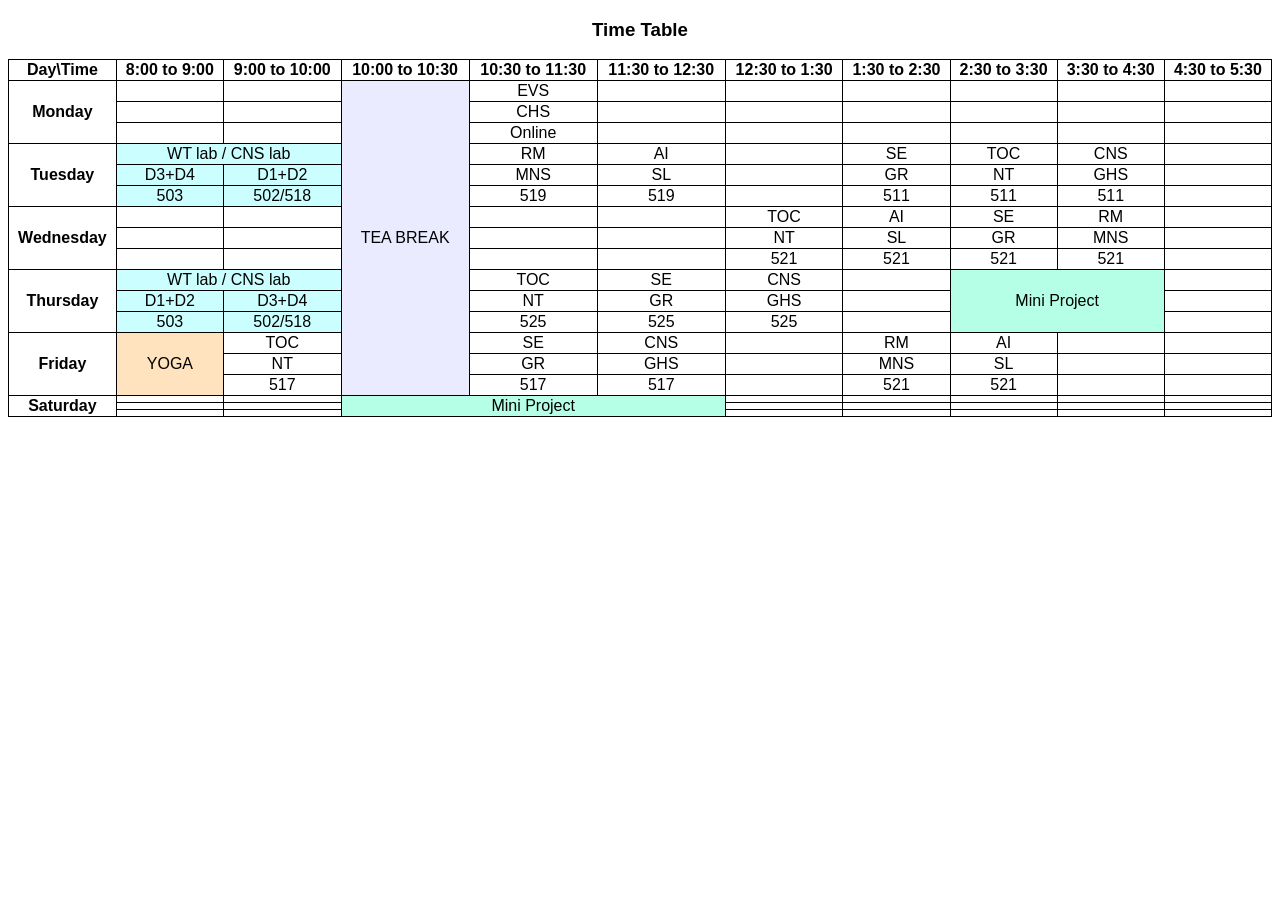
==== index.html @ 29b98400 "Rename timetable.html to index.html" ====
<!DOCTYPE html>
<head>
    <title>Time table</title>
    <style>
        body{
            font-family: Arial, Helvetica, sans-serif;
        }
        .tt {
            width: 100%;
            border-collapse: collapse;
        }
        th, td {
                border: 1px solid black;
                text-align: center;
        }

        h3 {
            text-align:center;
        }

        .lab {
            background-color: rgb(203, 255, 255);
        }

        .yoga {
            background-color: rgb(255, 227, 191);
        }

        .mini-p {
            background-color: rgb(182, 255, 231);
        }

        .tbreak {
            background-color: rgb(235, 235, 255);
        }

    </style>
</head>

<body>
    <header>
        <h3>Time Table</h3>
    </header>
    <table class="tt">
        <tr>
            <th>Day\Time</th>
            <th>8:00 to 9:00</th>
            <th>9:00 to 10:00</th>
            <th>10:00 to 10:30</th>
            <th>10:30 to 11:30</th>
            <th>11:30 to 12:30</th>
            <th>12:30 to 1:30</th>
            <th>1:30 to 2:30</th>
            <th>2:30 to 3:30</th>
            <th>3:30 to 4:30</th>
            <th>4:30 to 5:30</th>
        </tr>

        <div class="Monday">
            <tr>
                <th rowspan="3">Monday</th>
                <td></td>
                <td></td>
                <td rowspan="15", class="tbreak">TEA BREAK</td>
                <td>EVS</td>
                <td></td>
                <td></td>
                <td></td>
                <td></td>
                <td></td>
                <td></td>
            </tr>
            <tr>
                <td></td>
                <td></td>
                <td>CHS</td>
                <td></td>
                <td></td>
                <td></td>
                <td></td>
                <td></td>
                <td></td>
            </tr>
            <tr>
                <td></td>
                <td></td>
                <td>Online</td>
                <td></td>
                <td></td>
                <td></td>
                <td></td>
                <td></td>
                <td></td>
            </tr>
        </div>

        <div class="Tuesday">
            <tr>
                <th rowspan="3">Tuesday</th>
                <td colspan="2", class="lab">WT lab / CNS lab</td>
                <td>RM</td>
                <td>AI</td>
                <td></td>
                <td>SE</td>
                <td>TOC</td>
                <td>CNS</td>
                <td></td>
            </tr>
            <tr>
                <td class="lab">D3+D4</td>
                <td class="lab">D1+D2</td>
                <td>MNS</td>
                <td>SL</td>
                <td></td>
                <td>GR</td>
                <td>NT</td>
                <td>GHS</td>
                <td></td>
            </tr>
            <tr>
                <td class="lab">503</td>
                <td class="lab">502/518</td>
                <td>519</td>
                <td>519</td>
                <td></td>
                <td>511</td>
                <td>511</td>
                <td>511</td>
                <td></td>
            </tr>
        </div>

        <div class="Wednesday">
            <tr>
                <th rowspan="3">Wednesday</th>
                <td></td>
                <td></td>
                <td></td>
                <td></td>
                <td>TOC</td>
                <td>AI</td>
                <td>SE</td>
                <td>RM</td>
                <td></td>
            </tr>
            <tr>
                <td></td>
                <td></td>
                <td></td>
                <td></td>
                <td>NT</td>
                <td>SL</td>
                <td>GR</td>
                <td>MNS</td>
                <td></td>
            </tr>
            <tr>
                <td></td>
                <td></td>
                <td></td>
                <td></td>
                <td>521</td>
                <td>521</td>
                <td>521</td>
                <td>521</td>
                <td></td>
            </tr>
        </div>

        <div class="Thursday">
            <tr>
                <th rowspan="3">Thursday</th>
                <td colspan="2", class="lab">WT lab / CNS lab</td>
                <td>TOC</td>
                <td>SE</td>
                <td>CNS</td>
                <td></td>
                <td colspan="2", rowspan="3", class="mini-p">Mini Project</td>
                <td></td>
            </tr>
            <tr>
                <td class="lab">D1+D2</td>
                <td class="lab">D3+D4</td>
                <td>NT</td>
                <td>GR</td>
                <td>GHS</td>
                <td></td>
                <td></td>
            </tr>
            <tr>
                <td class="lab">503</td>
                <td class="lab">502/518</td>
                <td>525</td>
                <td>525</td>
                <td>525</td>
                <td></td>
                <td></td>
            </tr>
        </div>

        <div class="Friday">
            <tr>
                <th rowspan="3">Friday</th>
                <td rowspan="3" class="yoga">YOGA</td>
                <td>TOC</td>
                <td>SE</td>
                <td>CNS</td>
                <td></td>
                <td>RM</td>
                <td>AI</td>
                <td></td>
                <td></td>
            </tr>
            <tr>
                <td>NT</td>
                <td>GR</td>
                <td>GHS</td>
                <td></td>
                <td>MNS</td>
                <td>SL</td>
                <td></td>
                <td></td>
            </tr>
            <tr>
                <td>517</td>
                <td>517</td>
                <td>517</td>
                <td></td>
                <td>521</td>
                <td>521</td>
                <td></td>
                <td></td>
            </tr>
        </div>

        <div class="Saturday">
            <tr>
                <th rowspan="3">Saturday</th>
                <td></td>
                <td></td>
                <td colspan="3", rowspan="3" class="mini-p">Mini Project</td>
                <td></td>
                <td></td>
                <td></td>
                <td></td>
                <td></td>
            </tr>
            <tr>
                <td></td>
                <td></td>
                <td></td>
                <td></td>
                <td></td>
                <td></td>
                <td></td>
            </tr>
            <tr>
                <td></td>
                <td></td>
                <td></td>
                <td></td>
                <td></td>
                <td></td>
                <td></td>
            </tr>
        </div>
    </table>

</body>
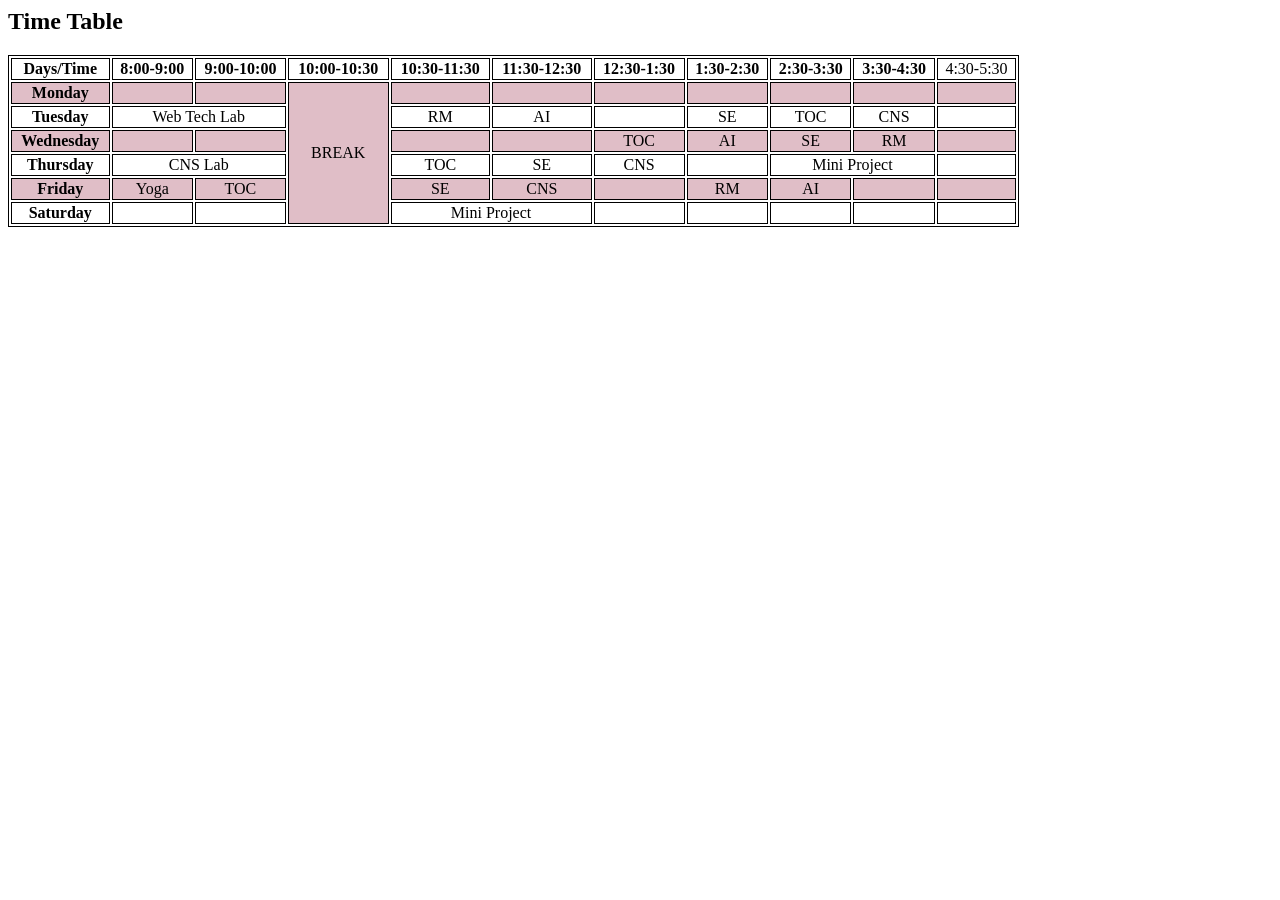
==== commit a5d9910f: "Update index.html" ====
--- a/index.html
+++ b/index.html
@@ -1,269 +1,104 @@
-<!DOCTYPE html>
-<head>
-    <title>Time table</title>
-    <style>
-        body{
-            font-family: Arial, Helvetica, sans-serif;
-        }
-        .tt {
-            width: 100%;
-            border-collapse: collapse;
-        }
-        th, td {
-                border: 1px solid black;
-                text-align: center;
-        }
-
-        h3 {
-            text-align:center;
-        }
-
-        .lab {
-            background-color: rgb(203, 255, 255);
-        }
-
-        .yoga {
-            background-color: rgb(255, 227, 191);
-        }
-
-        .mini-p {
-            background-color: rgb(182, 255, 231);
-        }
-
-        .tbreak {
-            background-color: rgb(235, 235, 255);
-        }
-
-    </style>
-</head>
-
-<body>
-    <header>
-        <h3>Time Table</h3>
-    </header>
-    <table class="tt">
-        <tr>
-            <th>Day\Time</th>
-            <th>8:00 to 9:00</th>
-            <th>9:00 to 10:00</th>
-            <th>10:00 to 10:30</th>
-            <th>10:30 to 11:30</th>
-            <th>11:30 to 12:30</th>
-            <th>12:30 to 1:30</th>
-            <th>1:30 to 2:30</th>
-            <th>2:30 to 3:30</th>
-            <th>3:30 to 4:30</th>
-            <th>4:30 to 5:30</th>
-        </tr>
-
-        <div class="Monday">
+<html>
+    <head>
+        <style>
+            body{
+                font-family:'Times New Roman';
+            }
+            table, th, td {
+                  border: 1px solid black;
+                  text-align: center;
+}
+            tr:nth-child(even) {
+  background-color: #e0bec7;
+            }
+        </style>
+        <title>Time Table</title>
+    </head>
+    <body>
+        <h2>Time Table</h2>
+        <table style="width:80%">
             <tr>
-                <th rowspan="3">Monday</th>
-                <td></td>
-                <td></td>
-                <td rowspan="15", class="tbreak">TEA BREAK</td>
-                <td>EVS</td>
-                <td></td>
-                <td></td>
-                <td></td>
-                <td></td>
-                <td></td>
-                <td></td>
+                <th>Days/Time</th>
+                <th>8:00-9:00</th>
+                <th>9:00-10:00</th>
+                <th>10:00-10:30</th>
+                <th>10:30-11:30</th>
+                <th>11:30-12:30</th>
+                <th>12:30-1:30</th>
+                <th>1:30-2:30</th>
+                <th>2:30-3:30</th>
+                <th>3:30-4:30</th>
+                <td>4:30-5:30</td>
             </tr>
             <tr>
-                <td></td>
-                <td></td>
-                <td>CHS</td>
-                <td></td>
-                <td></td>
-                <td></td>
-                <td></td>
-                <td></td>
-                <td></td>
+                <th> Monday </th>
+                <td> </td>
+                <td> </td>
+                <td rowspan="6"> BREAK</td>
+                <td> </td>
+                <td> </td>
+                <td> </td>
+                <td> </td>
+                <td> </td>
+                <td> </td>
+                <td> </td>
             </tr>
             <tr>
-                <td></td>
-                <td></td>
-                <td>Online</td>
-                <td></td>
-                <td></td>
-                <td></td>
-                <td></td>
-                <td></td>
-                <td></td>
-            </tr>
-        </div>
-
-        <div class="Tuesday">
-            <tr>
-                <th rowspan="3">Tuesday</th>
-                <td colspan="2", class="lab">WT lab / CNS lab</td>
+                <th> Tuesday </th>
+                <td colspan="2"> Web Tech Lab</th>
                 <td>RM</td>
                 <td>AI</td>
-                <td></td>
+                <td> </td>
                 <td>SE</td>
                 <td>TOC</td>
                 <td>CNS</td>
-                <td></td>
+                <td> </td>
             </tr>
-            <tr>
-                <td class="lab">D3+D4</td>
-                <td class="lab">D1+D2</td>
-                <td>MNS</td>
-                <td>SL</td>
-                <td></td>
-                <td>GR</td>
-                <td>NT</td>
-                <td>GHS</td>
-                <td></td>
-            </tr>
-            <tr>
-                <td class="lab">503</td>
-                <td class="lab">502/518</td>
-                <td>519</td>
-                <td>519</td>
-                <td></td>
-                <td>511</td>
-                <td>511</td>
-                <td>511</td>
-                <td></td>
-            </tr>
-        </div>
-
-        <div class="Wednesday">
-            <tr>
-                <th rowspan="3">Wednesday</th>
-                <td></td>
-                <td></td>
-                <td></td>
-                <td></td>
+             <tr>
+                <th> Wednesday </th>
+                <td> </th>
+                <td> </td>
+                <td> </td>
+                <td> </td>
                 <td>TOC</td>
                 <td>AI</td>
                 <td>SE</td>
                 <td>RM</td>
-                <td></td>
+                <td> </td>
             </tr>
             <tr>
-                <td></td>
-                <td></td>
-                <td></td>
-                <td></td>
-                <td>NT</td>
-                <td>SL</td>
-                <td>GR</td>
-                <td>MNS</td>
-                <td></td>
+                <th>Thursday </th>
+                <td colspan="2"> CNS Lab </td>
+                <td>TOC</td>
+                <td>SE </td>
+                <td>CNS</td>
+                <td> </td>
+                <td colspan="2"> Mini Project</td>
+                <td> </td>
             </tr>
             <tr>
-                <td></td>
-                <td></td>
-                <td></td>
-                <td></td>
-                <td>521</td>
-                <td>521</td>
-                <td>521</td>
-                <td>521</td>
-                <td></td>
-            </tr>
-        </div>
-
-        <div class="Thursday">
-            <tr>
-                <th rowspan="3">Thursday</th>
-                <td colspan="2", class="lab">WT lab / CNS lab</td>
+                <th>Friday </th>
+                <td> Yoga </td>
                 <td>TOC</td>
-                <td>SE</td>
+                <td>SE </td>
                 <td>CNS</td>
-                <td></td>
-                <td colspan="2", rowspan="3", class="mini-p">Mini Project</td>
-                <td></td>
+                <td> </td>
+                <td>RM</td>
+                <td> AI </td>
+                <td> </td>
+                <td> </td>
             </tr>
             <tr>
-                <td class="lab">D1+D2</td>
-                <td class="lab">D3+D4</td>
-                <td>NT</td>
-                <td>GR</td>
-                <td>GHS</td>
-                <td></td>
-                <td></td>
+                <th>Saturday </th>
+                <td> </td>
+                <td> </td>
+                <td colspan="2"> Mini Project </td>
+                <td> </td>
+                <td> </td>
+                <td> </td>
+                <td> </td>
+                <td> </td>
             </tr>
-            <tr>
-                <td class="lab">503</td>
-                <td class="lab">502/518</td>
-                <td>525</td>
-                <td>525</td>
-                <td>525</td>
-                <td></td>
-                <td></td>
-            </tr>
-        </div>
-
-        <div class="Friday">
-            <tr>
-                <th rowspan="3">Friday</th>
-                <td rowspan="3" class="yoga">YOGA</td>
-                <td>TOC</td>
-                <td>SE</td>
-                <td>CNS</td>
-                <td></td>
-                <td>RM</td>
-                <td>AI</td>
-                <td></td>
-                <td></td>
-            </tr>
-            <tr>
-                <td>NT</td>
-                <td>GR</td>
-                <td>GHS</td>
-                <td></td>
-                <td>MNS</td>
-                <td>SL</td>
-                <td></td>
-                <td></td>
-            </tr>
-            <tr>
-                <td>517</td>
-                <td>517</td>
-                <td>517</td>
-                <td></td>
-                <td>521</td>
-                <td>521</td>
-                <td></td>
-                <td></td>
-            </tr>
-        </div>
-
-        <div class="Saturday">
-            <tr>
-                <th rowspan="3">Saturday</th>
-                <td></td>
-                <td></td>
-                <td colspan="3", rowspan="3" class="mini-p">Mini Project</td>
-                <td></td>
-                <td></td>
-                <td></td>
-                <td></td>
-                <td></td>
-            </tr>
-            <tr>
-                <td></td>
-                <td></td>
-                <td></td>
-                <td></td>
-                <td></td>
-                <td></td>
-                <td></td>
-            </tr>
-            <tr>
-                <td></td>
-                <td></td>
-                <td></td>
-                <td></td>
-                <td></td>
-                <td></td>
-                <td></td>
-            </tr>
-        </div>
-    </table>
-
-</body>
+        </table>
+    </body>
+</html>
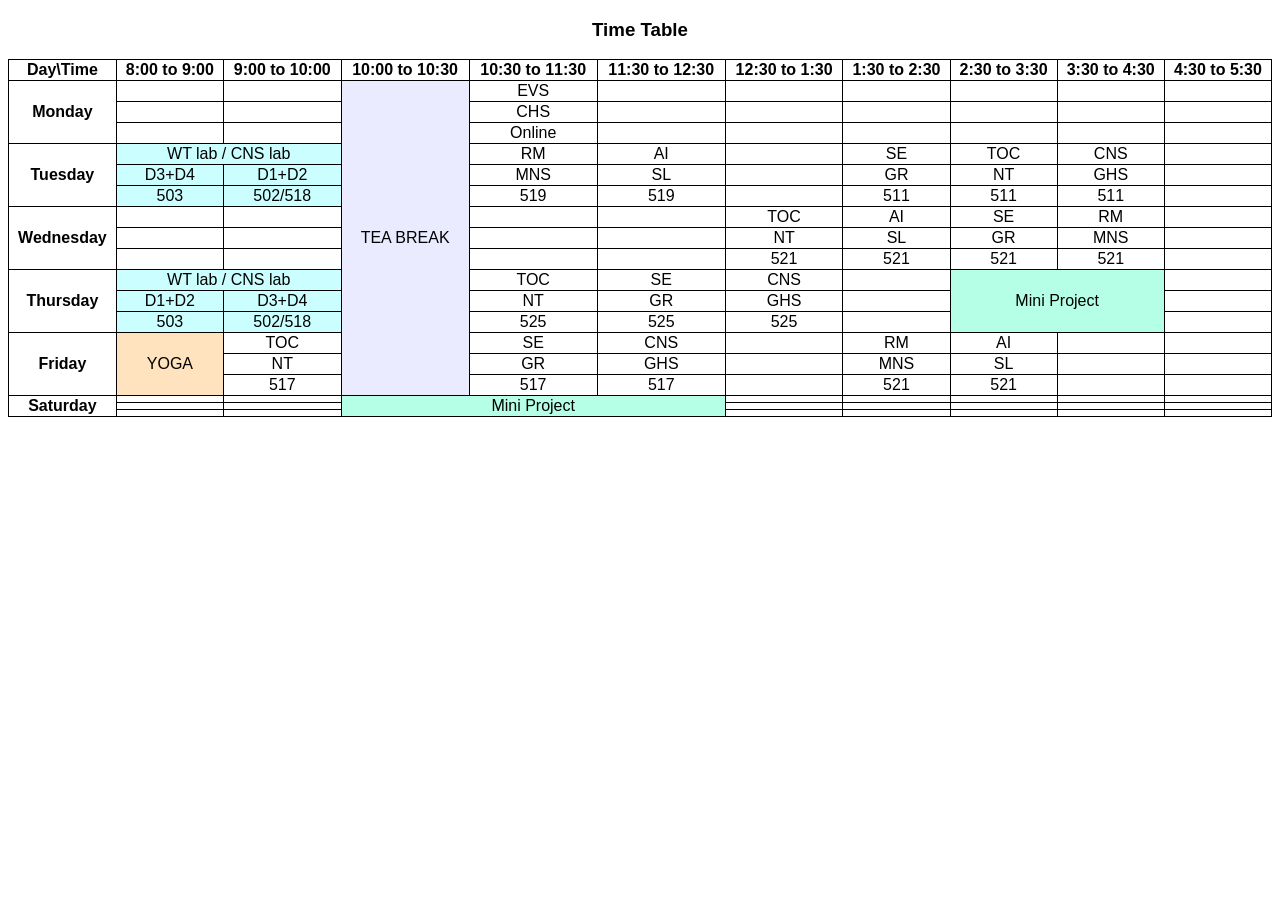
==== commit 5731ce7d: "Update index.html" ====
--- a/index.html
+++ b/index.html
@@ -1,104 +1,269 @@
-<html>
-    <head>
-        <style>
-            body{
-                font-family:'Times New Roman';
-            }
-            table, th, td {
-                  border: 1px solid black;
-                  text-align: center;
-}
-            tr:nth-child(even) {
-  background-color: #e0bec7;
-            }
-        </style>
-        <title>Time Table</title>
-    </head>
-    <body>
-        <h2>Time Table</h2>
-        <table style="width:80%">
-            <tr>
-                <th>Days/Time</th>
-                <th>8:00-9:00</th>
-                <th>9:00-10:00</th>
-                <th>10:00-10:30</th>
-                <th>10:30-11:30</th>
-                <th>11:30-12:30</th>
-                <th>12:30-1:30</th>
-                <th>1:30-2:30</th>
-                <th>2:30-3:30</th>
-                <th>3:30-4:30</th>
-                <td>4:30-5:30</td>
-            </tr>
-            <tr>
-                <th> Monday </th>
-                <td> </td>
-                <td> </td>
-                <td rowspan="6"> BREAK</td>
-                <td> </td>
-                <td> </td>
-                <td> </td>
-                <td> </td>
-                <td> </td>
-                <td> </td>
-                <td> </td>
-            </tr>
-            <tr>
-                <th> Tuesday </th>
-                <td colspan="2"> Web Tech Lab</th>
+<!DOCTYPE html>
+<head>
+    <title>Time table</title>
+    <style>
+        body{
+            font-family: Arial, Helvetica, sans-serif;
+        }
+        .tt {
+            width: 100%;
+            border-collapse: collapse;
+        }
+        th, td {
+                border: 1px solid black;
+                text-align: center;
+        }
+
+        h3 {
+            text-align:center;
+        }
+
+        .lab {
+            background-color: rgb(203, 255, 255);
+        }
+
+        .yoga {
+            background-color: rgb(255, 227, 191);
+        }
+
+        .mini-p {
+            background-color: rgb(182, 255, 231);
+        }
+
+        .tbreak {
+            background-color: rgb(235, 235, 255);
+        }
+
+    </style>
+</head>
+
+<body>
+    <header>
+        <h3>Time Table</h3>
+    </header>
+    <table class="tt">
+        <tr>
+            <th>Day\Time</th>
+            <th>8:00 to 9:00</th>
+            <th>9:00 to 10:00</th>
+            <th>10:00 to 10:30</th>
+            <th>10:30 to 11:30</th>
+            <th>11:30 to 12:30</th>
+            <th>12:30 to 1:30</th>
+            <th>1:30 to 2:30</th>
+            <th>2:30 to 3:30</th>
+            <th>3:30 to 4:30</th>
+            <th>4:30 to 5:30</th>
+        </tr>
+
+        <div class="Monday">
+            <tr>
+                <th rowspan="3">Monday</th>
+                <td></td>
+                <td></td>
+                <td rowspan="15", class="tbreak">TEA BREAK</td>
+                <td>EVS</td>
+                <td></td>
+                <td></td>
+                <td></td>
+                <td></td>
+                <td></td>
+                <td></td>
+            </tr>
+            <tr>
+                <td></td>
+                <td></td>
+                <td>CHS</td>
+                <td></td>
+                <td></td>
+                <td></td>
+                <td></td>
+                <td></td>
+                <td></td>
+            </tr>
+            <tr>
+                <td></td>
+                <td></td>
+                <td>Online</td>
+                <td></td>
+                <td></td>
+                <td></td>
+                <td></td>
+                <td></td>
+                <td></td>
+            </tr>
+        </div>
+
+        <div class="Tuesday">
+            <tr>
+                <th rowspan="3">Tuesday</th>
+                <td colspan="2", class="lab">WT lab / CNS lab</td>
                 <td>RM</td>
                 <td>AI</td>
-                <td> </td>
+                <td></td>
                 <td>SE</td>
                 <td>TOC</td>
                 <td>CNS</td>
-                <td> </td>
-            </tr>
-             <tr>
-                <th> Wednesday </th>
-                <td> </th>
-                <td> </td>
-                <td> </td>
-                <td> </td>
+                <td></td>
+            </tr>
+            <tr>
+                <td class="lab">D3+D4</td>
+                <td class="lab">D1+D2</td>
+                <td>MNS</td>
+                <td>SL</td>
+                <td></td>
+                <td>GR</td>
+                <td>NT</td>
+                <td>GHS</td>
+                <td></td>
+            </tr>
+            <tr>
+                <td class="lab">503</td>
+                <td class="lab">502/518</td>
+                <td>519</td>
+                <td>519</td>
+                <td></td>
+                <td>511</td>
+                <td>511</td>
+                <td>511</td>
+                <td></td>
+            </tr>
+        </div>
+
+        <div class="Wednesday">
+            <tr>
+                <th rowspan="3">Wednesday</th>
+                <td></td>
+                <td></td>
+                <td></td>
+                <td></td>
                 <td>TOC</td>
                 <td>AI</td>
                 <td>SE</td>
                 <td>RM</td>
-                <td> </td>
-            </tr>
-            <tr>
-                <th>Thursday </th>
-                <td colspan="2"> CNS Lab </td>
-                <td>TOC</td>
-                <td>SE </td>
+                <td></td>
+            </tr>
+            <tr>
+                <td></td>
+                <td></td>
+                <td></td>
+                <td></td>
+                <td>NT</td>
+                <td>SL</td>
+                <td>GR</td>
+                <td>MNS</td>
+                <td></td>
+            </tr>
+            <tr>
+                <td></td>
+                <td></td>
+                <td></td>
+                <td></td>
+                <td>521</td>
+                <td>521</td>
+                <td>521</td>
+                <td>521</td>
+                <td></td>
+            </tr>
+        </div>
+
+        <div class="Thursday">
+            <tr>
+                <th rowspan="3">Thursday</th>
+                <td colspan="2", class="lab">WT lab / CNS lab</td>
+                <td>TOC</td>
+                <td>SE</td>
                 <td>CNS</td>
-                <td> </td>
-                <td colspan="2"> Mini Project</td>
-                <td> </td>
-            </tr>
-            <tr>
-                <th>Friday </th>
-                <td> Yoga </td>
-                <td>TOC</td>
-                <td>SE </td>
+                <td></td>
+                <td colspan="2", rowspan="3", class="mini-p">Mini Project</td>
+                <td></td>
+            </tr>
+            <tr>
+                <td class="lab">D1+D2</td>
+                <td class="lab">D3+D4</td>
+                <td>NT</td>
+                <td>GR</td>
+                <td>GHS</td>
+                <td></td>
+                <td></td>
+            </tr>
+            <tr>
+                <td class="lab">503</td>
+                <td class="lab">502/518</td>
+                <td>525</td>
+                <td>525</td>
+                <td>525</td>
+                <td></td>
+                <td></td>
+            </tr>
+        </div>
+
+        <div class="Friday">
+            <tr>
+                <th rowspan="3">Friday</th>
+                <td rowspan="3" class="yoga">YOGA</td>
+                <td>TOC</td>
+                <td>SE</td>
                 <td>CNS</td>
-                <td> </td>
+                <td></td>
                 <td>RM</td>
-                <td> AI </td>
-                <td> </td>
-                <td> </td>
-            </tr>
-            <tr>
-                <th>Saturday </th>
-                <td> </td>
-                <td> </td>
-                <td colspan="2"> Mini Project </td>
-                <td> </td>
-                <td> </td>
-                <td> </td>
-                <td> </td>
-                <td> </td>
-            </tr>
-        </table>
-    </body>
-</html>
+                <td>AI</td>
+                <td></td>
+                <td></td>
+            </tr>
+            <tr>
+                <td>NT</td>
+                <td>GR</td>
+                <td>GHS</td>
+                <td></td>
+                <td>MNS</td>
+                <td>SL</td>
+                <td></td>
+                <td></td>
+            </tr>
+            <tr>
+                <td>517</td>
+                <td>517</td>
+                <td>517</td>
+                <td></td>
+                <td>521</td>
+                <td>521</td>
+                <td></td>
+                <td></td>
+            </tr>
+        </div>
+
+        <div class="Saturday">
+            <tr>
+                <th rowspan="3">Saturday</th>
+                <td></td>
+                <td></td>
+                <td colspan="3", rowspan="3" class="mini-p">Mini Project</td>
+                <td></td>
+                <td></td>
+                <td></td>
+                <td></td>
+                <td></td>
+            </tr>
+            <tr>
+                <td></td>
+                <td></td>
+                <td></td>
+                <td></td>
+                <td></td>
+                <td></td>
+                <td></td>
+            </tr>
+            <tr>
+                <td></td>
+                <td></td>
+                <td></td>
+                <td></td>
+                <td></td>
+                <td></td>
+                <td></td>
+            </tr>
+        </div>
+    </table>
+
+</body>
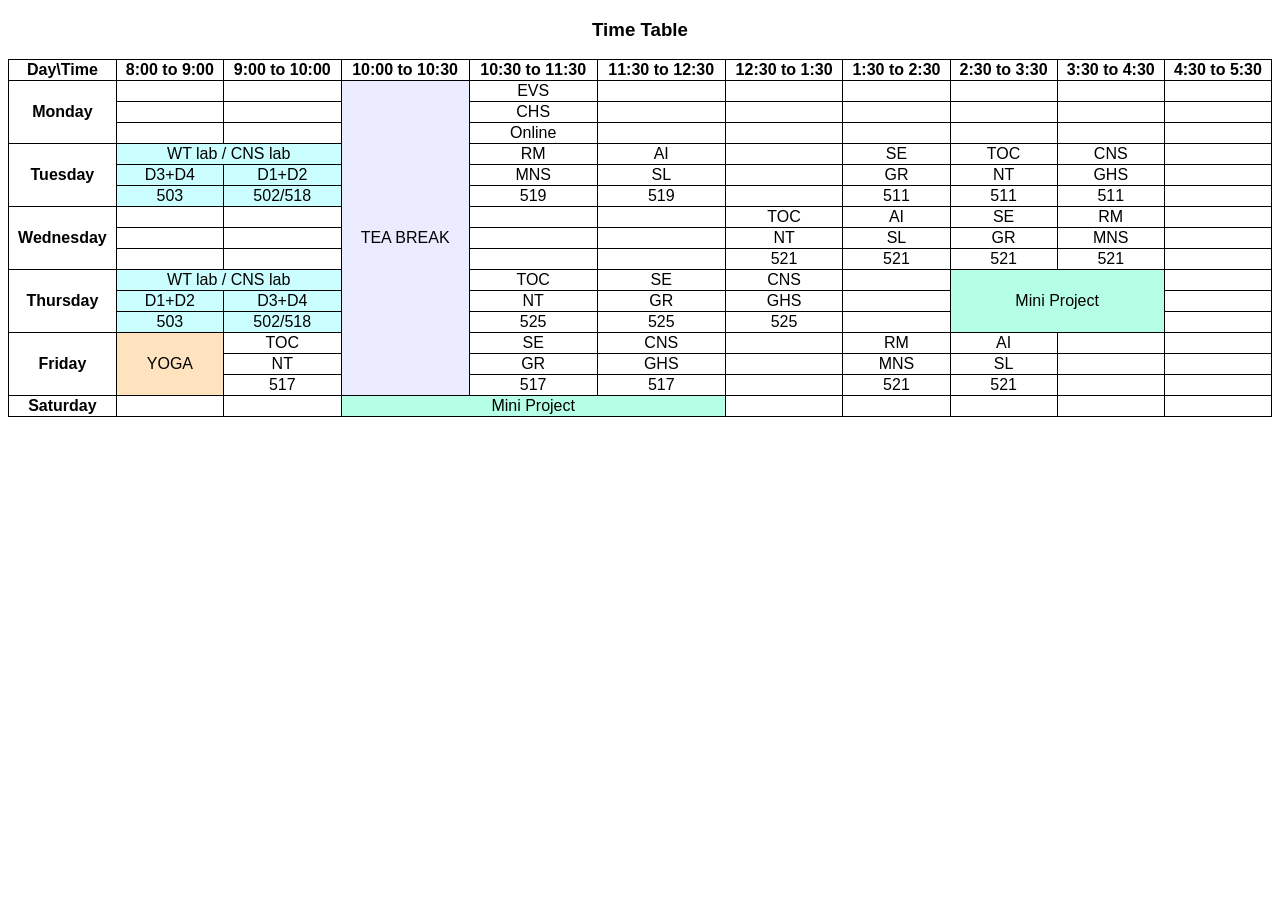
==== commit cee7fd8a: "Fix HTML structure and update title case" ====
--- a/index.html
+++ b/index.html
@@ -1,21 +1,26 @@
 <!DOCTYPE html>
+<html>
+
 <head>
-    <title>Time table</title>
+    <title>Time Table</title>
+
     <style>
-        body{
+        body {
             font-family: Arial, Helvetica, sans-serif;
         }
+
         .tt {
             width: 100%;
             border-collapse: collapse;
         }
+
         th, td {
-                border: 1px solid black;
-                text-align: center;
+            border: 1px solid black;
+            text-align: center;
         }
 
         h3 {
-            text-align:center;
+            text-align: center;
         }
 
         .lab {
@@ -33,15 +38,18 @@
         .tbreak {
             background-color: rgb(235, 235, 255);
         }
-
     </style>
 </head>
 
 <body>
+
     <header>
         <h3>Time Table</h3>
     </header>
+
     <table class="tt">
+
+        <!-- HEADER -->
         <tr>
             <th>Day\Time</th>
             <th>8:00 to 9:00</th>
@@ -56,214 +64,249 @@
             <th>4:30 to 5:30</th>
         </tr>
 
-        <div class="Monday">
-            <tr>
-                <th rowspan="3">Monday</th>
-                <td></td>
-                <td></td>
-                <td rowspan="15", class="tbreak">TEA BREAK</td>
-                <td>EVS</td>
-                <td></td>
-                <td></td>
-                <td></td>
-                <td></td>
-                <td></td>
-                <td></td>
-            </tr>
-            <tr>
-                <td></td>
-                <td></td>
-                <td>CHS</td>
-                <td></td>
-                <td></td>
-                <td></td>
-                <td></td>
-                <td></td>
-                <td></td>
-            </tr>
-            <tr>
-                <td></td>
-                <td></td>
-                <td>Online</td>
-                <td></td>
-                <td></td>
-                <td></td>
-                <td></td>
-                <td></td>
-                <td></td>
-            </tr>
-        </div>
-
-        <div class="Tuesday">
-            <tr>
-                <th rowspan="3">Tuesday</th>
-                <td colspan="2", class="lab">WT lab / CNS lab</td>
-                <td>RM</td>
-                <td>AI</td>
-                <td></td>
-                <td>SE</td>
-                <td>TOC</td>
-                <td>CNS</td>
-                <td></td>
-            </tr>
-            <tr>
-                <td class="lab">D3+D4</td>
-                <td class="lab">D1+D2</td>
-                <td>MNS</td>
-                <td>SL</td>
-                <td></td>
-                <td>GR</td>
-                <td>NT</td>
-                <td>GHS</td>
-                <td></td>
-            </tr>
-            <tr>
-                <td class="lab">503</td>
-                <td class="lab">502/518</td>
-                <td>519</td>
-                <td>519</td>
-                <td></td>
-                <td>511</td>
-                <td>511</td>
-                <td>511</td>
-                <td></td>
-            </tr>
-        </div>
-
-        <div class="Wednesday">
-            <tr>
-                <th rowspan="3">Wednesday</th>
-                <td></td>
-                <td></td>
-                <td></td>
-                <td></td>
-                <td>TOC</td>
-                <td>AI</td>
-                <td>SE</td>
-                <td>RM</td>
-                <td></td>
-            </tr>
-            <tr>
-                <td></td>
-                <td></td>
-                <td></td>
-                <td></td>
-                <td>NT</td>
-                <td>SL</td>
-                <td>GR</td>
-                <td>MNS</td>
-                <td></td>
-            </tr>
-            <tr>
-                <td></td>
-                <td></td>
-                <td></td>
-                <td></td>
-                <td>521</td>
-                <td>521</td>
-                <td>521</td>
-                <td>521</td>
-                <td></td>
-            </tr>
-        </div>
-
-        <div class="Thursday">
-            <tr>
-                <th rowspan="3">Thursday</th>
-                <td colspan="2", class="lab">WT lab / CNS lab</td>
-                <td>TOC</td>
-                <td>SE</td>
-                <td>CNS</td>
-                <td></td>
-                <td colspan="2", rowspan="3", class="mini-p">Mini Project</td>
-                <td></td>
-            </tr>
-            <tr>
-                <td class="lab">D1+D2</td>
-                <td class="lab">D3+D4</td>
-                <td>NT</td>
-                <td>GR</td>
-                <td>GHS</td>
-                <td></td>
-                <td></td>
-            </tr>
-            <tr>
-                <td class="lab">503</td>
-                <td class="lab">502/518</td>
-                <td>525</td>
-                <td>525</td>
-                <td>525</td>
-                <td></td>
-                <td></td>
-            </tr>
-        </div>
-
-        <div class="Friday">
-            <tr>
-                <th rowspan="3">Friday</th>
-                <td rowspan="3" class="yoga">YOGA</td>
-                <td>TOC</td>
-                <td>SE</td>
-                <td>CNS</td>
-                <td></td>
-                <td>RM</td>
-                <td>AI</td>
-                <td></td>
-                <td></td>
-            </tr>
-            <tr>
-                <td>NT</td>
-                <td>GR</td>
-                <td>GHS</td>
-                <td></td>
-                <td>MNS</td>
-                <td>SL</td>
-                <td></td>
-                <td></td>
-            </tr>
-            <tr>
-                <td>517</td>
-                <td>517</td>
-                <td>517</td>
-                <td></td>
-                <td>521</td>
-                <td>521</td>
-                <td></td>
-                <td></td>
-            </tr>
-        </div>
-
-        <div class="Saturday">
-            <tr>
-                <th rowspan="3">Saturday</th>
-                <td></td>
-                <td></td>
-                <td colspan="3", rowspan="3" class="mini-p">Mini Project</td>
-                <td></td>
-                <td></td>
-                <td></td>
-                <td></td>
-                <td></td>
-            </tr>
-            <tr>
-                <td></td>
-                <td></td>
-                <td></td>
-                <td></td>
-                <td></td>
-                <td></td>
-                <td></td>
-            </tr>
-            <tr>
-                <td></td>
-                <td></td>
-                <td></td>
-                <td></td>
-                <td></td>
-                <td></td>
-                <td></td>
-            </tr>
-        </div>
+        <!-- MONDAY -->
+        <tr>
+            <th rowspan="3">Monday</th>
+
+            <td></td>
+            <td></td>
+
+            <td rowspan="15" class="tbreak">
+                TEA BREAK
+            </td>
+
+            <td>EVS</td>
+            <td></td>
+            <td></td>
+            <td></td>
+            <td></td>
+            <td></td>
+            <td></td>
+        </tr>
+
+        <tr>
+            <td></td>
+            <td></td>
+
+            <td>CHS</td>
+            <td></td>
+            <td></td>
+            <td></td>
+            <td></td>
+            <td></td>
+            <td></td>
+        </tr>
+
+        <tr>
+            <td></td>
+            <td></td>
+
+            <td>Online</td>
+            <td></td>
+            <td></td>
+            <td></td>
+            <td></td>
+            <td></td>
+            <td></td>
+        </tr>
+
+
+        <!-- TUESDAY -->
+        <tr>
+            <th rowspan="3">Tuesday</th>
+
+            <td colspan="2" class="lab">
+                WT lab / CNS lab
+            </td>
+
+            <td>RM</td>
+            <td>AI</td>
+            <td></td>
+            <td>SE</td>
+            <td>TOC</td>
+            <td>CNS</td>
+            <td></td>
+        </tr>
+
+        <tr>
+            <td class="lab">D3+D4</td>
+            <td class="lab">D1+D2</td>
+
+            <td>MNS</td>
+            <td>SL</td>
+            <td></td>
+            <td>GR</td>
+            <td>NT</td>
+            <td>GHS</td>
+            <td></td>
+        </tr>
+
+        <tr>
+            <td class="lab">503</td>
+            <td class="lab">502/518</td>
+
+            <td>519</td>
+            <td>519</td>
+            <td></td>
+            <td>511</td>
+            <td>511</td>
+            <td>511</td>
+            <td></td>
+        </tr>
+
+
+        <!-- WEDNESDAY -->
+        <tr>
+            <th rowspan="3">Wednesday</th>
+
+            <td></td>
+            <td></td>
+
+            <td></td>
+            <td></td>
+
+            <td>TOC</td>
+            <td>AI</td>
+            <td>SE</td>
+            <td>RM</td>
+            <td></td>
+        </tr>
+
+        <tr>
+            <td></td>
+            <td></td>
+
+            <td></td>
+            <td></td>
+
+            <td>NT</td>
+            <td>SL</td>
+            <td>GR</td>
+            <td>MNS</td>
+            <td></td>
+        </tr>
+
+        <tr>
+            <td></td>
+            <td></td>
+
+            <td></td>
+            <td></td>
+
+            <td>521</td>
+            <td>521</td>
+            <td>521</td>
+            <td>521</td>
+            <td></td>
+        </tr>
+
+
+        <!-- THURSDAY -->
+        <tr>
+            <th rowspan="3">Thursday</th>
+
+            <td colspan="2" class="lab">
+                WT lab / CNS lab
+            </td>
+
+            <td>TOC</td>
+            <td>SE</td>
+            <td>CNS</td>
+            <td></td>
+
+            <td colspan="2" rowspan="3" class="mini-p">
+                Mini Project
+            </td>
+
+            <td></td>
+        </tr>
+
+        <tr>
+            <td class="lab">D1+D2</td>
+            <td class="lab">D3+D4</td>
+
+            <td>NT</td>
+            <td>GR</td>
+            <td>GHS</td>
+            <td></td>
+
+            <td></td>
+        </tr>
+
+        <tr>
+            <td class="lab">503</td>
+            <td class="lab">502/518</td>
+
+            <td>525</td>
+            <td>525</td>
+            <td>525</td>
+            <td></td>
+
+            <td></td>
+        </tr>
+
+
+        <!-- FRIDAY -->
+        <tr>
+            <th rowspan="3">Friday</th>
+
+            <td rowspan="3" class="yoga">
+                YOGA
+            </td>
+
+            <td>TOC</td>
+            <td>SE</td>
+            <td>CNS</td>
+            <td></td>
+            <td>RM</td>
+            <td>AI</td>
+            <td></td>
+            <td></td>
+        </tr>
+
+        <tr>
+            <td>NT</td>
+            <td>GR</td>
+            <td>GHS</td>
+            <td></td>
+            <td>MNS</td>
+            <td>SL</td>
+            <td></td>
+            <td></td>
+        </tr>
+
+        <tr>
+            <td>517</td>
+            <td>517</td>
+            <td>517</td>
+            <td></td>
+            <td>521</td>
+            <td>521</td>
+            <td></td>
+            <td></td>
+        </tr>
+
+
+        <!-- SATURDAY - FIXED -->
+        <tr>
+            <th>Saturday</th>
+
+            <td></td>
+            <td></td>
+
+            <td colspan="3" class="mini-p">
+                Mini Project
+            </td>
+
+            <td></td>
+            <td></td>
+            <td></td>
+            <td></td>
+            <td></td>
+        </tr>
+
     </table>
 
 </body>
+
+</html>
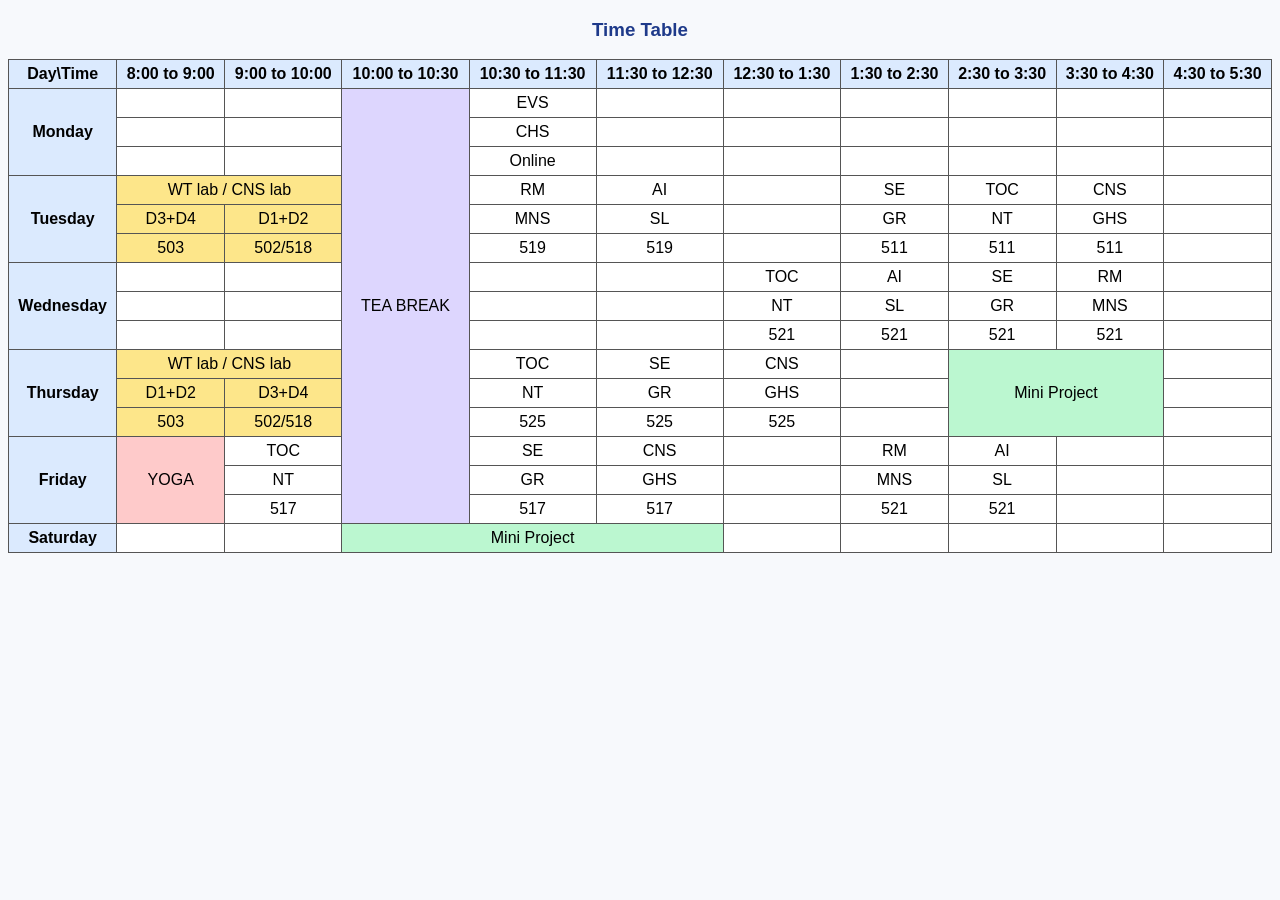
==== commit 18e2d8f8: "Update styling and comments in index.html" ====
--- a/index.html
+++ b/index.html
@@ -7,36 +7,44 @@
     <style>
         body {
             font-family: Arial, Helvetica, sans-serif;
+            background-color: #f7f9fc;
         }
 
         .tt {
             width: 100%;
             border-collapse: collapse;
+            background-color: white;
         }
 
         th, td {
-            border: 1px solid black;
+            border: 1px solid #555;
             text-align: center;
+            padding: 5px;
+        }
+
+        th {
+            background-color: #dbeafe;
         }
 
         h3 {
             text-align: center;
+            color: #1e3a8a;
         }
 
         .lab {
-            background-color: rgb(203, 255, 255);
+            background-color: #fde68a;
         }
 
         .yoga {
-            background-color: rgb(255, 227, 191);
+            background-color: #fecaca;
         }
 
         .mini-p {
-            background-color: rgb(182, 255, 231);
+            background-color: #bbf7d0;
         }
 
         .tbreak {
-            background-color: rgb(235, 235, 255);
+            background-color: #ddd6fe;
         }
     </style>
 </head>
@@ -49,7 +57,7 @@
 
     <table class="tt">
 
-        <!-- HEADER -->
+        <!-- TABLE HEADER -->
         <tr>
             <th>Day\Time</th>
             <th>8:00 to 9:00</th>
@@ -64,6 +72,7 @@
             <th>4:30 to 5:30</th>
         </tr>
 
+
         <!-- MONDAY -->
         <tr>
             <th rowspan="3">Monday</th>
@@ -161,7 +170,6 @@
 
             <td></td>
             <td></td>
-
             <td></td>
             <td></td>
 
@@ -175,7 +183,6 @@
         <tr>
             <td></td>
             <td></td>
-
             <td></td>
             <td></td>
 
@@ -189,7 +196,6 @@
         <tr>
             <td></td>
             <td></td>
-
             <td></td>
             <td></td>
 
@@ -287,7 +293,7 @@
         </tr>
 
 
-        <!-- SATURDAY - FIXED -->
+        <!-- SATURDAY -->
         <tr>
             <th>Saturday</th>
 
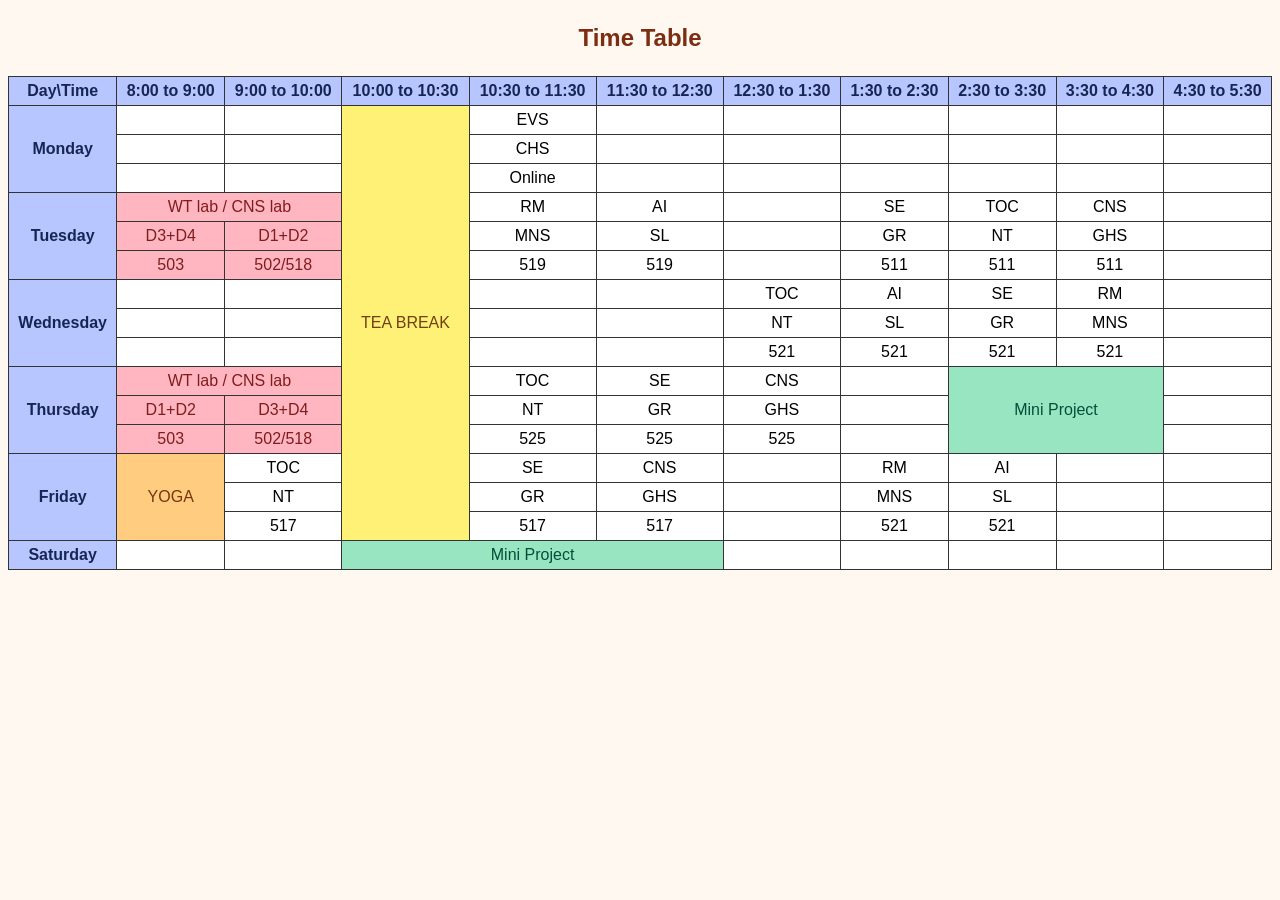
==== commit f0e75c20: "Update styles and colors in index.html" ====
--- a/index.html
+++ b/index.html
@@ -7,7 +7,7 @@
     <style>
         body {
             font-family: Arial, Helvetica, sans-serif;
-            background-color: #f7f9fc;
+            background-color: #fff8f0;
         }
 
         .tt {
@@ -17,34 +17,45 @@
         }
 
         th, td {
-            border: 1px solid #555;
+            border: 1px solid #333;
             text-align: center;
             padding: 5px;
         }
 
+        /* Table heading */
         th {
-            background-color: #dbeafe;
+            background-color: #b8c6ff;
+            color: #172554;
         }
 
         h3 {
             text-align: center;
-            color: #1e3a8a;
-        }
-
+            color: #7c2d12;
+            font-size: 24px;
+        }
+
+        /* Lab */
         .lab {
-            background-color: #fde68a;
-        }
-
+            background-color: #ffb6c1;
+            color: #7f1d1d;
+        }
+
+        /* Yoga */
         .yoga {
-            background-color: #fecaca;
-        }
-
+            background-color: #ffcc80;
+            color: #78350f;
+        }
+
+        /* Mini Project */
         .mini-p {
-            background-color: #bbf7d0;
-        }
-
+            background-color: #98e6c1;
+            color: #064e3b;
+        }
+
+        /* Tea Break */
         .tbreak {
-            background-color: #ddd6fe;
+            background-color: #fff176;
+            color: #713f12;
         }
     </style>
 </head>
@@ -57,7 +68,6 @@
 
     <table class="tt">
 
-        <!-- TABLE HEADER -->
         <tr>
             <th>Day\Time</th>
             <th>8:00 to 9:00</th>
@@ -72,11 +82,9 @@
             <th>4:30 to 5:30</th>
         </tr>
 
-
         <!-- MONDAY -->
         <tr>
             <th rowspan="3">Monday</th>
-
             <td></td>
             <td></td>
 
@@ -96,7 +104,6 @@
         <tr>
             <td></td>
             <td></td>
-
             <td>CHS</td>
             <td></td>
             <td></td>
@@ -109,7 +116,6 @@
         <tr>
             <td></td>
             <td></td>
-
             <td>Online</td>
             <td></td>
             <td></td>
@@ -140,7 +146,6 @@
         <tr>
             <td class="lab">D3+D4</td>
             <td class="lab">D1+D2</td>
-
             <td>MNS</td>
             <td>SL</td>
             <td></td>
@@ -153,7 +158,6 @@
         <tr>
             <td class="lab">503</td>
             <td class="lab">502/518</td>
-
             <td>519</td>
             <td>519</td>
             <td></td>
@@ -230,24 +234,20 @@
         <tr>
             <td class="lab">D1+D2</td>
             <td class="lab">D3+D4</td>
-
             <td>NT</td>
             <td>GR</td>
             <td>GHS</td>
             <td></td>
-
             <td></td>
         </tr>
 
         <tr>
             <td class="lab">503</td>
             <td class="lab">502/518</td>
-
             <td>525</td>
             <td>525</td>
             <td>525</td>
             <td></td>
-
             <td></td>
         </tr>
 
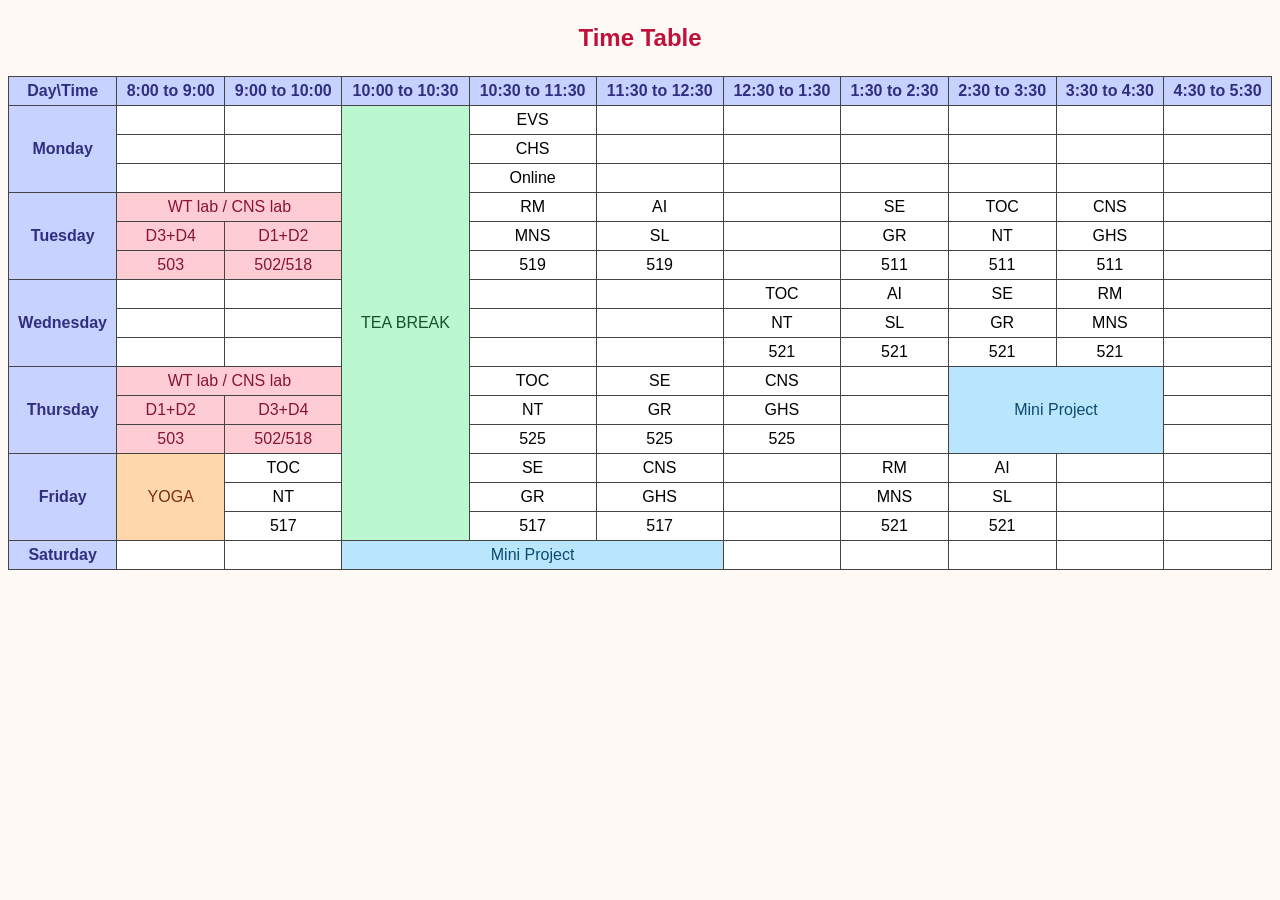
==== commit 9dd2cffd: "Update index.html" ====
--- a/index.html
+++ b/index.html
@@ -7,7 +7,7 @@
     <style>
         body {
             font-family: Arial, Helvetica, sans-serif;
-            background-color: #fff8f0;
+            background-color: #fffaf5;
         }
 
         .tt {
@@ -17,45 +17,40 @@
         }
 
         th, td {
-            border: 1px solid #333;
+            border: 1px solid #444;
             text-align: center;
             padding: 5px;
         }
 
-        /* Table heading */
         th {
-            background-color: #b8c6ff;
-            color: #172554;
+            background-color: #c7d2fe;
+            color: #312e81;
         }
 
         h3 {
             text-align: center;
+            color: #be123c;
+            font-size: 24px;
+        }
+
+        .lab {
+            background-color: #fecdd3;
+            color: #881337;
+        }
+
+        .yoga {
+            background-color: #fed7aa;
             color: #7c2d12;
-            font-size: 24px;
-        }
-
-        /* Lab */
-        .lab {
-            background-color: #ffb6c1;
-            color: #7f1d1d;
-        }
-
-        /* Yoga */
-        .yoga {
-            background-color: #ffcc80;
-            color: #78350f;
-        }
-
-        /* Mini Project */
+        }
+
         .mini-p {
-            background-color: #98e6c1;
-            color: #064e3b;
-        }
-
-        /* Tea Break */
+            background-color: #bae6fd;
+            color: #0c4a6e;
+        }
+
         .tbreak {
-            background-color: #fff176;
-            color: #713f12;
+            background-color: #bbf7d0;
+            color: #14532d;
         }
     </style>
 </head>
@@ -68,6 +63,7 @@
 
     <table class="tt">
 
+        <!-- TABLE HEADER -->
         <tr>
             <th>Day\Time</th>
             <th>8:00 to 9:00</th>
@@ -125,7 +121,6 @@
             <td></td>
         </tr>
 
-
         <!-- TUESDAY -->
         <tr>
             <th rowspan="3">Tuesday</th>
@@ -146,6 +141,7 @@
         <tr>
             <td class="lab">D3+D4</td>
             <td class="lab">D1+D2</td>
+
             <td>MNS</td>
             <td>SL</td>
             <td></td>
@@ -158,6 +154,7 @@
         <tr>
             <td class="lab">503</td>
             <td class="lab">502/518</td>
+
             <td>519</td>
             <td>519</td>
             <td></td>
@@ -166,7 +163,6 @@
             <td>511</td>
             <td></td>
         </tr>
-
 
         <!-- WEDNESDAY -->
         <tr>
@@ -210,7 +206,6 @@
             <td></td>
         </tr>
 
-
         <!-- THURSDAY -->
         <tr>
             <th rowspan="3">Thursday</th>
@@ -234,23 +229,26 @@
         <tr>
             <td class="lab">D1+D2</td>
             <td class="lab">D3+D4</td>
+
             <td>NT</td>
             <td>GR</td>
             <td>GHS</td>
             <td></td>
+
             <td></td>
         </tr>
 
         <tr>
             <td class="lab">503</td>
             <td class="lab">502/518</td>
+
             <td>525</td>
             <td>525</td>
             <td>525</td>
             <td></td>
-            <td></td>
-        </tr>
-
+
+            <td></td>
+        </tr>
 
         <!-- FRIDAY -->
         <tr>
@@ -292,7 +290,6 @@
             <td></td>
         </tr>
 
-
         <!-- SATURDAY -->
         <tr>
             <th>Saturday</th>
